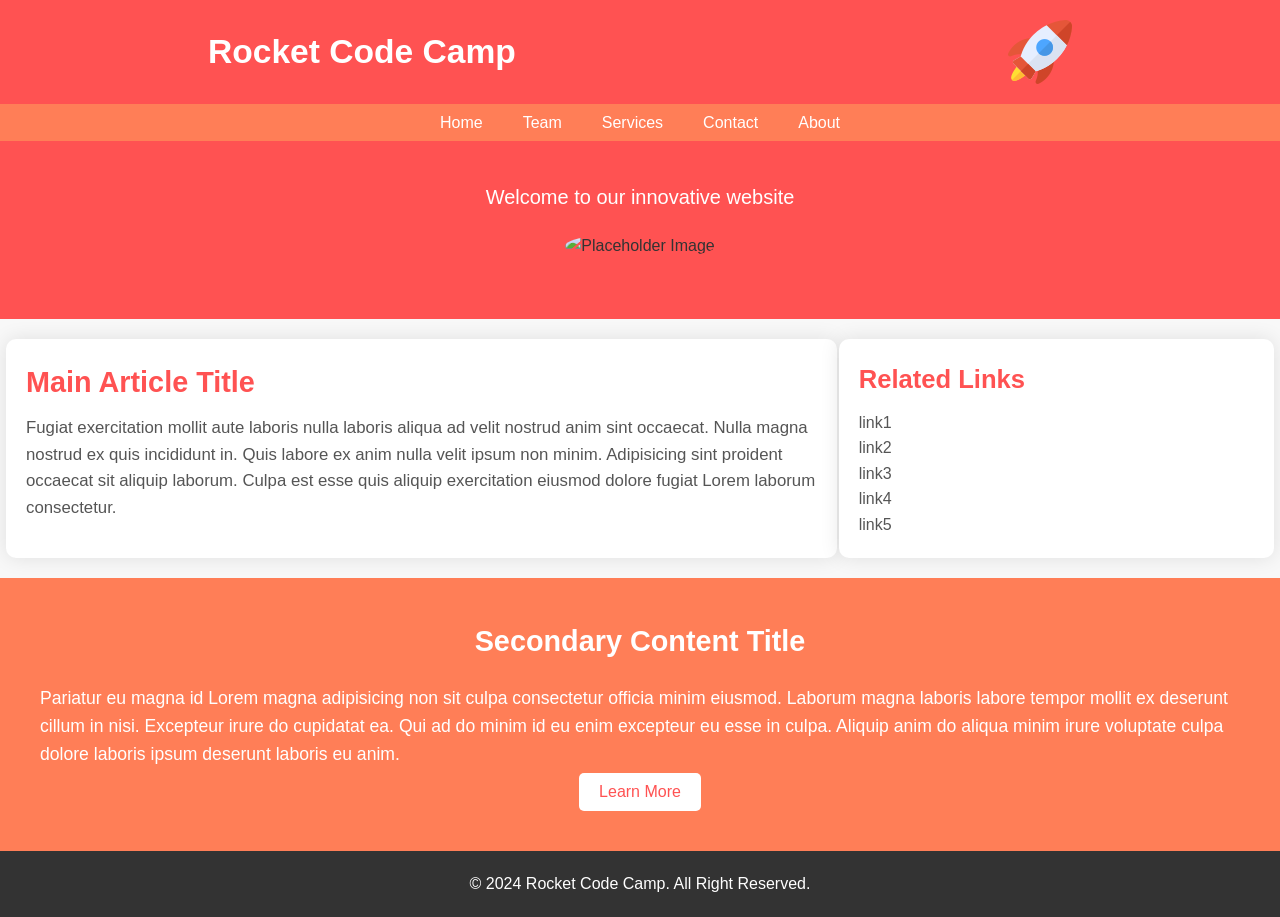
==== Day 2/Rocket-website/index.html @ 5e6c94fc "Rocket code camp" ====
<!doctype html>
<html lang="en">
  <head>
    <meta charset="UTF-8" />
    <meta name="viewport" content="width=device-width, initial-scale=1.0" />
    <title>Rocket Code Camp</title>
    <link rel="stylesheet" href="styles.css" />
  </head>
  <body>
    <header>
      <h1 class="title">Rocket Code Camp</h1>
      <img src="images/rocket.png" alt="Rocket Logo" />
    </header>

    <nav>
      <ul>
        <li><a href="#">Home</a></li>
        <li><a href="#">Team</a></li>
        <li><a href="#">Services</a></li>
        <li><a href="#">Contact</a></li>
        <li><a href="#">About</a></li>
      </ul>
    </nav>

    <div class="first-content">
      <p>Welcome to our innovative website</p>
      <img src="https://via.placeholder.com/150" alt="Placeholder Image" />
    </div>

    <section class="article-wrapper">
      <article class="article-el">
        <h2>Main Article Title</h2>
        <p>
          Fugiat exercitation mollit aute laboris nulla laboris aliqua ad velit
          nostrud anim sint occaecat. Nulla magna nostrud ex quis incididunt in.
          Quis labore ex anim nulla velit ipsum non minim. Adipisicing sint
          proident occaecat sit aliquip laborum. Culpa est esse quis aliquip
          exercitation eiusmod dolore fugiat Lorem laborum consectetur.
        </p>
      </article>

      <aside class="article-el">
        <h3>Related Links</h3>
        <ul>
          <li><a href="#">link1</a></li>
          <li><a href="#">link2</a></li>
          <li><a href="#">link3</a></li>
          <li><a href="#">link4</a></li>
          <li><a href="#">link5</a></li>
        </ul>
      </aside>
    </section>

    <div class="second-content">
      <h2>Secondary Content Title</h2>
      <p>
        Pariatur eu magna id Lorem magna adipisicing non sit culpa consectetur
        officia minim eiusmod. Laborum magna laboris labore tempor mollit ex
        deserunt cillum in nisi. Excepteur irure do cupidatat ea. Qui ad do
        minim id eu enim excepteur eu esse in culpa. Aliquip anim do aliqua
        minim irure voluptate culpa dolore laboris ipsum deserunt laboris eu
        anim.
      </p>
      <button>Learn More</button>
    </div>
    <footer>
      <p>&copy; 2024 Rocket Code Camp. All Right Reserved.</p>
    </footer>
  </body>
</html>
---- Day 2/Rocket-website/styles.css ----
* {
  margin: 0;
  padding: 0;
  box-sizing: border-box;
}

body {
  font-family: "Segoe UI", Tahoma, Geneva, Verdana, sans-serif;
  background-color: #f8f8f8;
  color: #333;
  line-height: 1.6;
  margin: 0;
  padding: 0;
}

header {
  background-color: rgb(255 82 82);
  color: #fff;
  display: flex;
  justify-content: center; /* align item center horizontally */
  align-items: center; /* align item center vertically */
  padding: 20px;
  text-align: center;
}

.title {
  width: 800px;
  text-align: left;
  font-size: 2.1em;
}

nav {
  background-color: #ff7e57;
  list-style: none;
  padding: 0;
  margin: 0;
}

nav ul {
  height: 37px;
  display: flex;
  justify-content: center;
  align-items: center;
}

nav li {
  display: inline-block;
}

nav li a {
  color: white;
  text-decoration: none;
  padding: 10px 20px;
  transition: background-color 0.3s;
}

nav li a:hover {
  background-color: #ff9f43;
}

.first-content {
  background-color: #ff5252;
  padding: 40px;
  display: flex;
  gap: 20px;
  justify-content: center;
  align-items: center;
  flex-direction: column;
}

.first-content p {
  font-size: 1.25em;
  color: white;
  text-align: center;
}

.first-content img {
  border-radius: 50%;
  max-width: 100%;
  margin-bottom: 20px;
}

.article-wrapper {
  display: flex;
  justify-content: center;
  margin: 20px 6px;
  gap: 2px;
}

article {
  flex: 2;
  background-color: white;
  padding: 20px;
}

article h2 {
  color: #ff5252;
  font-size: 1.8em;
  margin-bottom: 10px;
}

article p {
  color: #555;
  font-size: 1.05em;
}

.article-el {
  border-radius: 10px;
  box-shadow: 0px 0px 20px rgba(0, 0, 0, 0.1);
}

aside {
  flex: 1;
  background: white;
  padding: 20px;
}

aside ul {
  list-style: none;
  padding: 0;
  margin: 0;
}

aside h3 {
  color: #ff5252;
  font-size: 1.6em;
  margin-bottom: 10px;
}

aside a {
  color: #555;
  text-decoration: none;
}

aside a:hover {
  color: #ff5252;
}

footer {
  background: #333;
  color: white;
  text-align: center;
  padding: 20px;
}

.second-content {
  background-color: #ff7e57;
  padding: 40px;
  display: flex;
  flex-direction: column;
  justify-content: center;
  align-items: center;
}

.second-content h2 {
  color: white;
  font-size: 1.8em;
  margin-bottom: 20px;
}

.second-content p {
  font-size: 1.1em;
  color: white;
  margin-bottom: 5px;
}

.second-content button {
  padding: 10px 20px;
  border: none;
  border-radius: 5px;
  background: white;
  color: #ff5252;
  font-size: 1em;
  cursor: pointer;
}

.second-content button:hover {
  background-color: #ff9f43;
}
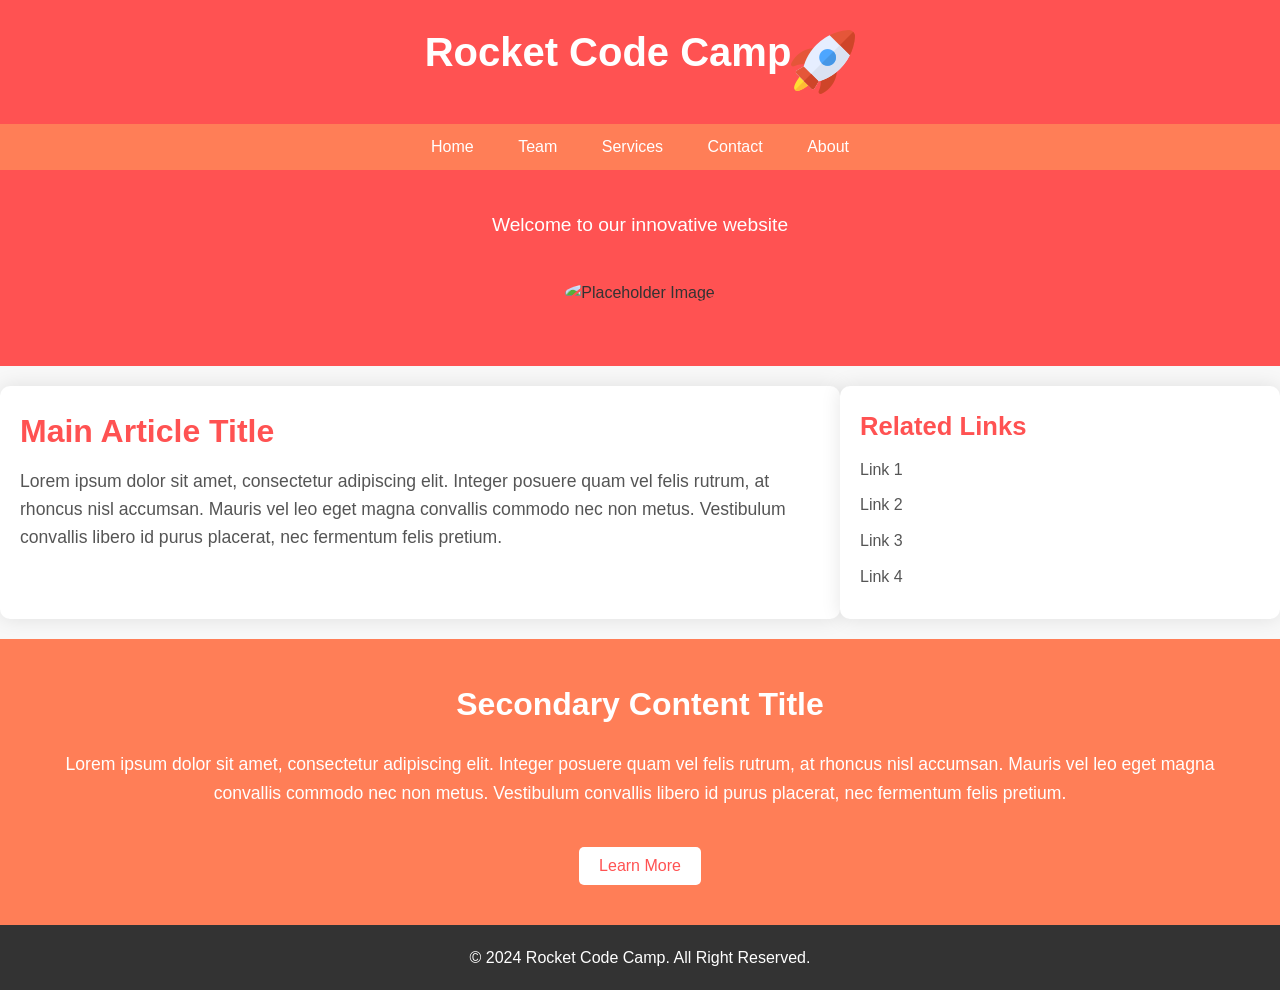
==== commit 0dbb4567: "update" ====
--- a/Day 2/Rocket-website/index.html
+++ b/Day 2/Rocket-website/index.html
@@ -28,41 +28,38 @@
     </div>
 
     <section class="article-wrapper">
-      <article class="article-el">
+      <article>
         <h2>Main Article Title</h2>
         <p>
-          Fugiat exercitation mollit aute laboris nulla laboris aliqua ad velit
-          nostrud anim sint occaecat. Nulla magna nostrud ex quis incididunt in.
-          Quis labore ex anim nulla velit ipsum non minim. Adipisicing sint
-          proident occaecat sit aliquip laborum. Culpa est esse quis aliquip
-          exercitation eiusmod dolore fugiat Lorem laborum consectetur.
+          Lorem ipsum dolor sit amet, consectetur adipiscing elit. Integer
+          posuere quam vel felis rutrum, at rhoncus nisl accumsan. Mauris vel
+          leo eget magna convallis commodo nec non metus. Vestibulum convallis
+          libero id purus placerat, nec fermentum felis pretium.
         </p>
       </article>
 
-      <aside class="article-el">
+      <aside>
         <h3>Related Links</h3>
         <ul>
-          <li><a href="#">link1</a></li>
-          <li><a href="#">link2</a></li>
-          <li><a href="#">link3</a></li>
-          <li><a href="#">link4</a></li>
-          <li><a href="#">link5</a></li>
+          <li><a href="#">Link 1</a></li>
+          <li><a href="#">Link 2</a></li>
+          <li><a href="#">Link 3</a></li>
+          <li><a href="#">Link 4</a></li>
         </ul>
       </aside>
     </section>
 
-    <div class="second-content">
+    <div class="secondary-content">
       <h2>Secondary Content Title</h2>
       <p>
-        Pariatur eu magna id Lorem magna adipisicing non sit culpa consectetur
-        officia minim eiusmod. Laborum magna laboris labore tempor mollit ex
-        deserunt cillum in nisi. Excepteur irure do cupidatat ea. Qui ad do
-        minim id eu enim excepteur eu esse in culpa. Aliquip anim do aliqua
-        minim irure voluptate culpa dolore laboris ipsum deserunt laboris eu
-        anim.
+        Lorem ipsum dolor sit amet, consectetur adipiscing elit. Integer posuere
+        quam vel felis rutrum, at rhoncus nisl accumsan. Mauris vel leo eget
+        magna convallis commodo nec non metus. Vestibulum convallis libero id
+        purus placerat, nec fermentum felis pretium.
       </p>
       <button>Learn More</button>
     </div>
+
     <footer>
       <p>&copy; 2024 Rocket Code Camp. All Right Reserved.</p>
     </footer>
--- a/Day 2/Rocket-website/styles.css
+++ b/Day 2/Rocket-website/styles.css
@@ -1,9 +1,11 @@
+/* Reset CSS */
 * {
   margin: 0;
   padding: 0;
   box-sizing: border-box;
 }
 
+/* Global Styles */
 body {
   font-family: "Segoe UI", Tahoma, Geneva, Verdana, sans-serif;
   background-color: #f8f8f8;
@@ -13,106 +15,173 @@
   padding: 0;
 }
 
+/* Header Styles */
 header {
-  background-color: rgb(255 82 82);
-  color: #fff;
-  display: flex;
-  justify-content: center; /* align item center horizontally */
-  align-items: center; /* align item center vertically */
-  padding: 20px;
-  text-align: center;
-}
-
-.title {
-  width: 800px;
-  text-align: left;
-  font-size: 2.1em;
-}
-
+  background-color: #ff5252;
+  color: #fff;
+  display: flex;
+  justify-content: center;
+  align-items: center;
+  padding: 20px;
+  text-align: center;
+}
+
+header h1 {
+  font-size: 2.5em;
+  margin-bottom: 0.5em;
+}
+
+header p {
+  font-size: 1.2em;
+  margin-bottom: 1em;
+}
+
+/* Navbar Styles */
 nav {
   background-color: #ff7e57;
+  padding: 10px 0;
+  text-align: center;
+}
+
+nav ul {
   list-style: none;
   padding: 0;
   margin: 0;
 }
 
-nav ul {
-  height: 37px;
-  display: flex;
-  justify-content: center;
-  align-items: center;
-}
-
-nav li {
+nav ul li {
   display: inline-block;
 }
 
-nav li a {
-  color: white;
+nav ul li a {
+  color: #fff;
   text-decoration: none;
   padding: 10px 20px;
   transition: background-color 0.3s;
 }
 
-nav li a:hover {
+nav ul li a:hover {
   background-color: #ff9f43;
 }
 
+/* Global Styles */
+body {
+  font-family: "Segoe UI", Tahoma, Geneva, Verdana, sans-serif;
+  background-color: #f8f8f8;
+  color: #333;
+  line-height: 1.6;
+  margin: 0;
+  padding: 0;
+}
+
+/* Left Panel Styles */
 .first-content {
   background-color: #ff5252;
   padding: 40px;
   display: flex;
-  gap: 20px;
+  flex-direction: column;
   justify-content: center;
   align-items: center;
+}
+
+.first-content h1 {
+  font-size: 3em;
+  margin-bottom: 20px;
+  color: #fff;
+  text-align: center;
+}
+
+.first-content p {
+  font-size: 1.2em;
+  color: #fff;
+  text-align: center;
+  margin-bottom: 40px;
+}
+
+.first-content img {
+  max-width: 100%;
+  height: auto;
+  border-radius: 50%;
+  margin-bottom: 20px;
+}
+
+/* Right Panel Styles */
+.secondary-content {
+  background-color: #ff7e57;
+  padding: 40px;
+  display: flex;
   flex-direction: column;
-}
-
-.first-content p {
-  font-size: 1.25em;
-  color: white;
-  text-align: center;
-}
-
-.first-content img {
-  border-radius: 50%;
-  max-width: 100%;
-  margin-bottom: 20px;
+  justify-content: center;
+  align-items: center;
+}
+
+.secondary-content h2 {
+  font-size: 2em;
+  margin-bottom: 20px;
+  color: #fff;
+  text-align: center;
+}
+
+.secondary-content p {
+  font-size: 1.1em;
+  color: #fff;
+  text-align: center;
+  margin-bottom: 40px;
+}
+
+.secondary-content button {
+  padding: 10px 20px;
+  background-color: #fff;
+  color: #ff5252;
+  border: none;
+  border-radius: 5px;
+  font-size: 1em;
+  cursor: pointer;
+  transition: background-color 0.3s;
+}
+
+.secondary-content button:hover {
+  background-color: #ff9f43;
 }
 
 .article-wrapper {
   display: flex;
   justify-content: center;
-  margin: 20px 6px;
-  gap: 2px;
+  margin: 20px 0;
 }
 
 article {
   flex: 2;
-  background-color: white;
-  padding: 20px;
+  background-color: #fff;
+  padding: 20px;
+  border-radius: 10px;
+  box-shadow: 0px 0px 20px rgba(0, 0, 0, 0.1);
 }
 
 article h2 {
   color: #ff5252;
-  font-size: 1.8em;
   margin-bottom: 10px;
+  font-size: 2em;
 }
 
 article p {
   color: #555;
-  font-size: 1.05em;
-}
-
-.article-el {
+  margin-bottom: 20px;
+  font-size: 1.1em;
+}
+
+aside {
+  flex: 1;
+  background-color: #fff;
+  padding: 20px;
   border-radius: 10px;
   box-shadow: 0px 0px 20px rgba(0, 0, 0, 0.1);
 }
 
-aside {
-  flex: 1;
-  background: white;
-  padding: 20px;
+aside h3 {
+  color: #ff5252;
+  margin-bottom: 10px;
+  font-size: 1.6em;
 }
 
 aside ul {
@@ -121,59 +190,25 @@
   margin: 0;
 }
 
-aside h3 {
-  color: #ff5252;
-  font-size: 1.6em;
+aside li {
   margin-bottom: 10px;
 }
 
 aside a {
   color: #555;
   text-decoration: none;
+  transition: color 0.3s ease;
 }
 
 aside a:hover {
   color: #ff5252;
 }
 
+/* Footer Styles */
 footer {
-  background: #333;
-  color: white;
-  text-align: center;
-  padding: 20px;
-}
-
-.second-content {
-  background-color: #ff7e57;
-  padding: 40px;
-  display: flex;
-  flex-direction: column;
-  justify-content: center;
-  align-items: center;
-}
-
-.second-content h2 {
-  color: white;
-  font-size: 1.8em;
-  margin-bottom: 20px;
-}
-
-.second-content p {
-  font-size: 1.1em;
-  color: white;
-  margin-bottom: 5px;
-}
-
-.second-content button {
-  padding: 10px 20px;
-  border: none;
-  border-radius: 5px;
-  background: white;
-  color: #ff5252;
-  font-size: 1em;
-  cursor: pointer;
-}
-
-.second-content button:hover {
-  background-color: #ff9f43;
-}
+  background-color: #333;
+  color: #fff;
+  text-align: center;
+  padding: 20px;
+  grid-column: span 2;
+}
